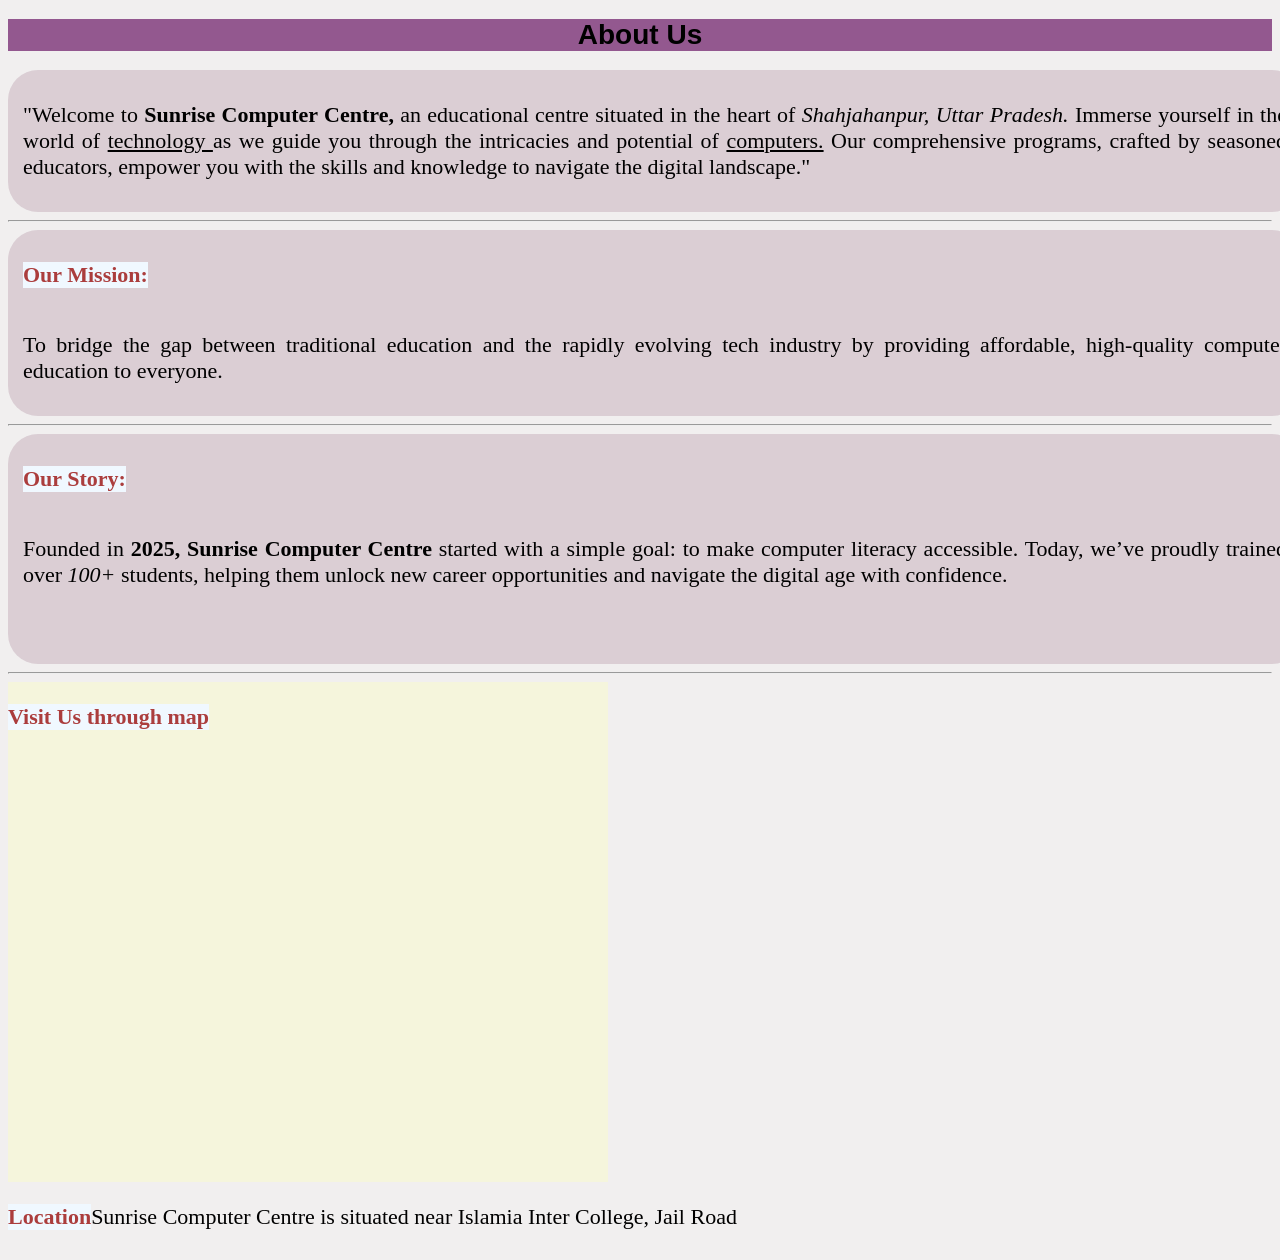
==== abtus.html @ b56bb1a9 "Initial Commit" ====
<!DOCTYPE html>
<html lang="en">
  <head>
    <meta charset="UTF-8" />
    <meta http-equiv="X-UA-Compatible" content="IE=edge" />
    <meta name="viewport" content="width=device-width, initial-scale=1.0" />
    <title>About Us</title>
    <style>
       body{
        background: #f1efef;
       }
       div{
         display: flex;
        flex-direction: row;
        flex-wrap: wrap;
        justify-content: flex-start;
       }
        p{
            color : #000000;
            font-family: 'Times New Roman', Times, serif;
            font-size: 22px;
        }
       h3{
        color: rgb(171, 61, 61);
        font-family: 'Times New Roman', Times, serif;
        font-size: 22px;
        background-color: aliceblue;
       }
       #para1{
        background-color: #d5c6cdc7;
        border-radius: 30px;
        width: 100%;
        padding: 10px 15px ;
        text-align: justify;
       }
       #para2{
        background-color: #d5c6cdc7;
        width: 100%;
        border-radius: 30px;
        padding: 10px 15px;
        text-align: justify;
        color: maroon;
        
       }
       #para3{
        background-color: beige;
        width: 600px;
        height: 500px;
       }
       #abtus{
        width: 100%;
        text-align: center;
        background-color: #640d60a9; 
       }
       h1{
        color: black;
        font-family: 'Gill Sans', 'Gill Sans MT', Calibri, 'Trebuchet MS', sans-serif;
        font-size: 28px;
       }
       
       
    </style>
  </head>


<body>
    <head>
        <h1 id="abtus">About Us</h1>
    </head>
        <main>
            <div id="para1">
            <p>
    "Welcome to <b>Sunrise Computer Centre,</b> an educational centre situated in the heart of <i>Shahjahanpur, Uttar Pradesh.</i> Immerse yourself in 
    the world of <u>technology </u>as we guide you through the intricacies and potential of <u>computers.</u> 
    Our comprehensive programs, crafted by seasoned educators, empower you with the skills and knowledge to navigate the digital landscape."<br>
    </p>
    </div>
    <hr>

<div id="para2">
<h3>Our Mission:</h3>
<p>
 To bridge the gap between traditional education and the rapidly evolving tech industry by providing affordable, 
high-quality computer education to everyone.</p>
</div>
<hr>
<div id = "para2">
<h3>Our Story:</h3> <p>Founded in <b>2025, Sunrise Computer Centre</b> started with a simple goal: to make computer literacy accessible. 
Today, we’ve proudly trained over <i>100+</i> students, helping them unlock new career opportunities and navigate the digital age with confidence.</p>
            </p>
            <br>
            <br>
            </div>
            <hr>
            <div id="para3">
                <h3>Visit Us through map</h3>
             <iframe src="https://www.google.com/maps/embed?pb=!1m18!1m12!1m3!1d3526.668156659567!2d79.9130162754736!3d27.881462376083203!2m3!1f0!2f0!3f0!3m2!1i1024!2i768!4f13.1!3m3!1m2!1s0x399fbd4e87949611%3A0x9ea778b74c2a230!2sSunrise%20Computer%20Center!5e0!3m2!1sen!2sin!4v1782404744651!5m2!1sen!2sin" 
             width="600" height="450" style="border:0;" allowfullscreen="" loading="lazy" 
             referrerpolicy="strict-origin-when-cross-origin"></iframe>
             </div>
            
        </main>
    </div>
    <footer>
        <div>
            <h3>Location</h3>
            <p>Sunrise Computer Centre is situated near Islamia Inter College, Jail Road</p>
        </div>
    </footer>
</body>
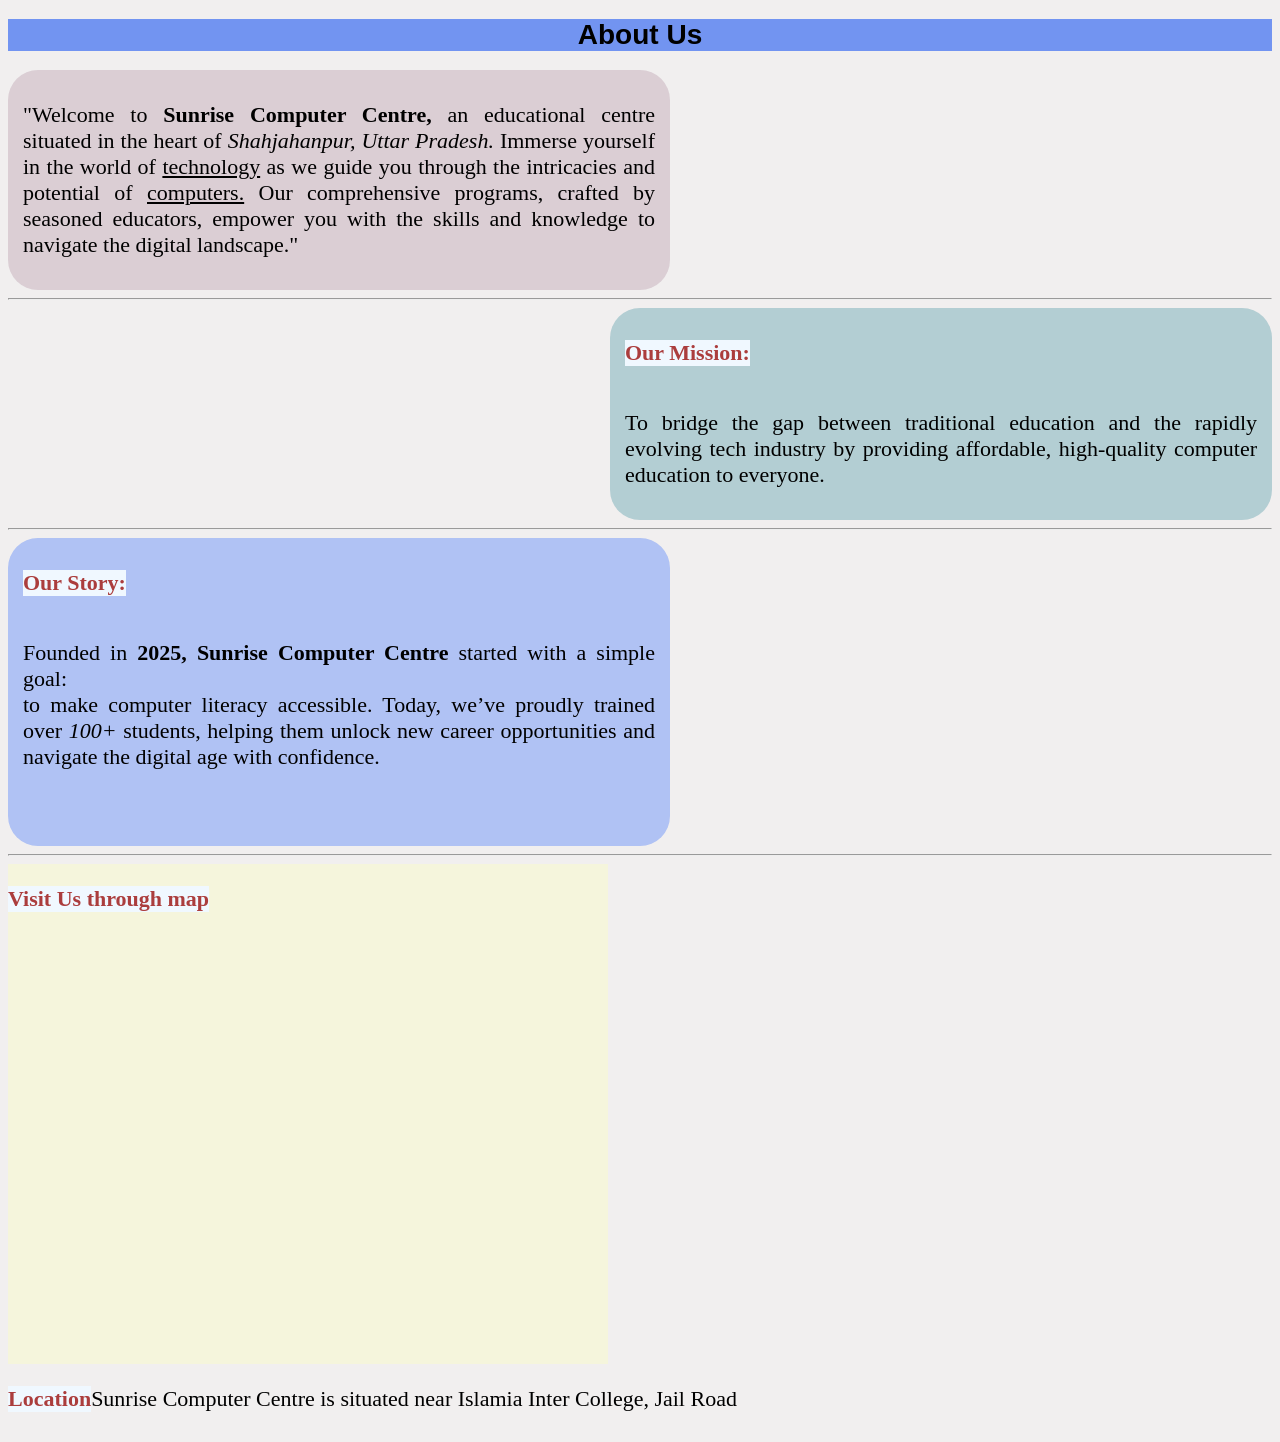
==== commit 59922dfd: "updated README.md, added screenshot of the website, modified files" ====
--- a/abtus.html
+++ b/abtus.html
@@ -29,18 +29,26 @@
        #para1{
         background-color: #d5c6cdc7;
         border-radius: 30px;
-        width: 100%;
+        width: 50%;
         padding: 10px 15px ;
         text-align: justify;
        }
        #para2{
-        background-color: #d5c6cdc7;
-        width: 100%;
+        background-color: #a5c6cdcd;
+        width: 50%;
         border-radius: 30px;
         padding: 10px 15px;
         text-align: justify;
         color: maroon;
-        
+        margin-left: auto;
+       }
+       #para2-1{
+        background-color: rgb(176, 194, 244);
+        width: 50%;
+        border-radius: 30px;
+        padding: 10px 15px;
+        text-align: justify;
+        color: maroon;
        }
        #para3{
         background-color: beige;
@@ -50,12 +58,23 @@
        #abtus{
         width: 100%;
         text-align: center;
-        background-color: #640d60a9; 
+        background-color: rgb(114, 148, 241)
        }
        h1{
         color: black;
         font-family: 'Gill Sans', 'Gill Sans MT', Calibri, 'Trebuchet MS', sans-serif;
         font-size: 28px;
+       }
+       @media(max-width : 750px){
+        #para1{
+            width: 100%;
+        }
+        #para2{
+            width: 100%;
+        }
+        #para2-1{
+            width: 100%;
+        }
        }
        
        
@@ -71,7 +90,7 @@
             <div id="para1">
             <p>
     "Welcome to <b>Sunrise Computer Centre,</b> an educational centre situated in the heart of <i>Shahjahanpur, Uttar Pradesh.</i> Immerse yourself in 
-    the world of <u>technology </u>as we guide you through the intricacies and potential of <u>computers.</u> 
+    the world of <u>technology</u> as we guide you through the intricacies and potential of <u>computers.</u> 
     Our comprehensive programs, crafted by seasoned educators, empower you with the skills and knowledge to navigate the digital landscape."<br>
     </p>
     </div>
@@ -84,8 +103,8 @@
 high-quality computer education to everyone.</p>
 </div>
 <hr>
-<div id = "para2">
-<h3>Our Story:</h3> <p>Founded in <b>2025, Sunrise Computer Centre</b> started with a simple goal: to make computer literacy accessible. 
+<div id = "para2-1">
+<h3>Our Story:</h3> <p>Founded in <b>2025, Sunrise Computer Centre</b> started with a simple goal:<br> to make computer literacy accessible. 
 Today, we’ve proudly trained over <i>100+</i> students, helping them unlock new career opportunities and navigate the digital age with confidence.</p>
             </p>
             <br>
